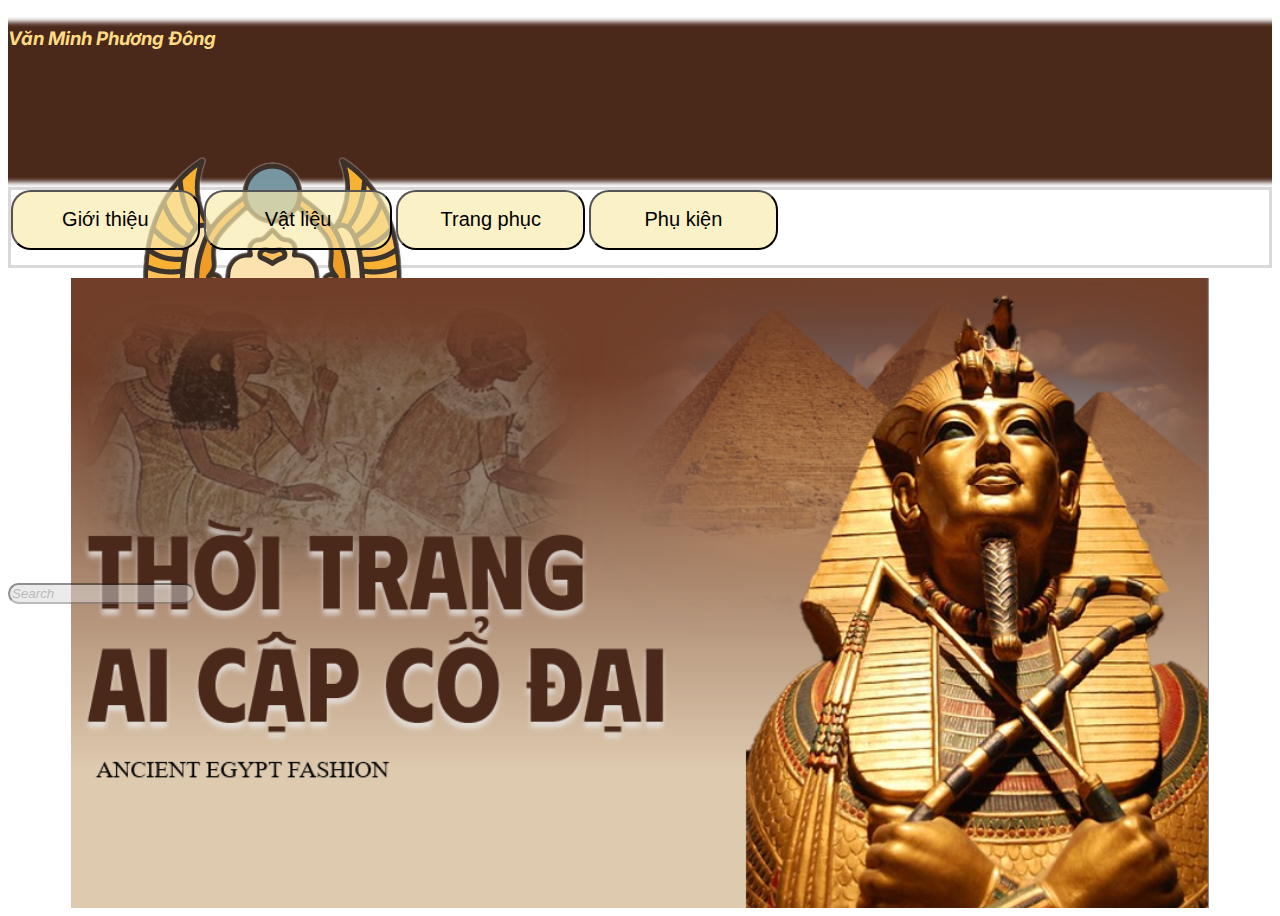
==== index.html @ 1f17ed96 "Create" ====
<!DOCTYPE html>
<html lang="en">
  <head>
    <link
      rel="stylesheet"
      href="https://fonts.googleapis.com/css2?family=Inter:wght@300;400;500;600;700&display=swap"
    />
    <link
      href="https://cdn.jsdelivr.net/npm/bootstrap@5.0.2/dist/css/bootstrap.min.css"
      rel="stylesheet"
      integrity="sha384-EVSTQN3/azprG1Anm3QDgpJLIm9Nao0Yz1ztcQTwFspd3yD65VohhpuuCOmLASjC"
      crossorigin="anonymous"
    />
    <script
      src="https://cdn.jsdelivr.net/npm/bootstrap@5.0.2/dist/js/bootstrap.bundle.min.js"
      integrity="sha384-MrcW6ZMFYlzcLA8Nl+NtUVF0sA7MsXsP1UyJoMp4YLEuNSfAP+JcXn/tWtIaxVXM"
      crossorigin="anonymous"
    ></script>
    <link rel="stylesheet" href="./css/index.css" />
    <meta charset="UTF-8" />
    <meta http-equiv="X-UA-Compatible" content="IE=edge" />
    <meta name="viewport" content="width=device-width, initial-scale=1.0" />
    <title>Giới thiệu</title>
  </head>
  <body>
    <div class="root">
      <div
        class="header p-2 w-100 d-flex justify-content-between"
        style="height: 150px"
      >
        <h3 class="m-2 fw-bold">Văn Minh Phương Đông</h3>
        <img
          src="./public/image/436592366_395880569959717_540741441882770307_n.png"
          alt=""
        />
        <div class="row g-2r m-2">
          <div class="col-auto position-relative">
            <input
              type="text"
              id="search"
              class="form-control"
              placeholder="Search"
            />
            <button
              style="background: none; border: none"
              class="position-absolute"
              href=""
            >
              <svg
                xmlns="http://www.w3.org/2000/svg"
                width="25"
                height="25"
                fill="currentColor"
                class="bi bi-search"
                viewBox="0 0 16 16"
              >
                <path
                  d="M11.742 10.344a6.5 6.5 0 1 0-1.397 1.398h-.001q.044.06.098.115l3.85 3.85a1 1 0 0 0 1.415-1.414l-3.85-3.85a1 1 0 0 0-.115-.1zM12 6.5a5.5 5.5 0 1 1-11 0 5.5 5.5 0 0 1 11 0"
                />
              </svg>
            </button>
          </div>
        </div>
      </div>
      <nav class="navbar">
        <form class="container-fluid d-flex justify-content-around">
          <button class="btn" type="button">Giới thiệu</button>
          <button class="btn" type="button">Vật liệu</button>
          <button class="btn" type="button">Trang phục</button>
          <button class="btn" type="button">Phụ kiện</button>
        </form>
      </nav>
      <div class="body">
        <div class="heading_img">
            <img
              src="./public/image/436428549_1434176687520485_2568845413978070888_n.png"
              alt=""
            />
        </div>
        <div class="body__Content d-flex justify-content-between mb-5">
            <div class="left__body--content">
                <div class="contact__content d-flex justify-content-between">
                    <div class="left__content--contact h-100 d-flex flex-column justify-content-between">
                        <a href=""><svg height="25" viewBox="0 0 48 54" fill="none" xmlns="http://www.w3.org/2000/svg">
                            <path
                            d="M45.6709 52V46.4444C45.6709 43.4976 44.5206 40.6714 42.4732 38.5877C40.4257 36.5039 37.6487 35.3333 34.7532 35.3333H12.9177C10.0222 35.3333 7.2452 36.5039 5.19773 38.5877C3.15026 40.6714 2 43.4976 2 46.4444V52"
                            stroke="black" stroke-width="4" stroke-linecap="round" stroke-linejoin="round" />
                            <path
                            d="M23.8354 24.2222C29.8651 24.2222 34.7532 19.2476 34.7532 13.1111C34.7532 6.97461 29.8651 2 23.8354 2C17.8058 2 12.9177 6.97461 12.9177 13.1111C12.9177 19.2476 17.8058 24.2222 23.8354 24.2222Z"
                            stroke="black" stroke-width="4" stroke-linecap="round" stroke-linejoin="round" />
                        </svg></a>
                    <a href=""><svg height="25" viewBox="0 0 54 55" fill="none" xmlns="http://www.w3.org/2000/svg">
                        <path
                            d="M51.9984 39.5089V47.0509C52.0013 47.751 51.8579 48.4441 51.5774 49.0856C51.2969 49.7271 50.8855 50.3029 50.3696 50.7763C49.8537 51.2496 49.2446 51.61 48.5813 51.8343C47.9181 52.0586 47.2153 52.1419 46.518 52.0789C38.782 51.2383 25.3511 48.5948 24.8223 44.3609C18.748 40.5011 13.5982 35.3512 9.73834 29.277C5.48965 22.7185 2.8456 15.2515 2.02041 7.48073C1.95758 6.78553 2.0402 6.08487 2.26301 5.42335C2.48581 4.76183 2.84391 4.15395 3.31452 3.63841C3.78513 3.12287 4.35792 2.71097 4.99644 2.42893C5.63496 2.1469 6.32521 2.0009 7.02324 2.00024H14.5652C15.7852 1.98824 16.968 2.42028 17.8931 3.21584C18.8182 4.0114 19.4224 5.1162 19.5932 6.3243C19.9115 8.73789 20.5018 11.1077 21.353 13.3886C21.6912 14.2884 21.7644 15.2663 21.5639 16.2065C21.3634 17.1466 20.8976 18.0096 20.2217 18.6931L17.0289 21.8859C20.6077 28.1798 25.8189 33.391 32.1128 36.9698L35.3056 33.777C35.9891 33.1011 36.8521 32.6353 37.7922 32.4348C38.7324 32.2343 39.7103 32.3075 40.6101 32.6457C42.891 33.4968 45.2608 34.0872 47.6744 34.4055C48.8956 34.5778 50.0109 35.1929 50.8082 36.1339C51.6054 37.0748 52.029 38.276 51.9984 39.5089Z"
                            stroke="black" stroke-width="4" stroke-linecap="round" stroke-linejoin="round" />
                    </svg></a>
                    <a href=""><svg height="25" viewBox="0 0 32 54" fill="none" xmlns="http://www.w3.org/2000/svg">
                        <path
                            d="M29.5 2H22C18.6848 2 15.5054 3.31696 13.1612 5.66117C10.817 8.00537 9.5 11.1848 9.5 14.5V22H2V32H9.5V52H19.5V32H27L29.5 22H19.5V14.5C19.5 13.837 19.7634 13.2011 20.2322 12.7322C20.7011 12.2634 21.337 12 22 12H29.5V2Z"
                            stroke="black" stroke-width="4" stroke-linecap="round" stroke-linejoin="round" />
                    </svg></a>
                    <a href="">
                        <svg height="25" viewBox="0 0 45 54" fill="none" xmlns="http://www.w3.org/2000/svg">
                            <path
                                d="M42.9091 22.4545C42.9091 38.3636 22.4545 52 22.4545 52C22.4545 52 2 38.3636 2 22.4545C2 17.0297 4.15503 11.827 7.991 7.991C11.827 4.15503 17.0297 2 22.4545 2C27.8794 2 33.0821 4.15503 36.9181 7.991C40.7541 11.827 42.9091 17.0297 42.9091 22.4545Z"
                                stroke="black" stroke-width="4" stroke-linecap="round" stroke-linejoin="round" />
                            <path
                                d="M22.4545 29.2727C26.2201 29.2727 29.2727 26.2201 29.2727 22.4545C29.2727 18.689 26.2201 15.6364 22.4545 15.6364C18.689 15.6364 15.6364 18.689 15.6364 22.4545C15.6364 26.2201 18.689 29.2727 22.4545 29.2727Z"
                                stroke="black" stroke-width="4" stroke-linecap="round" stroke-linejoin="round" />
                        </svg>
                    </a>
                    </div>
                    <div class="right__content--contact h-100 d-flex flex-column justify-content-between">
                        <a href="">Phan Thị Nhã Phương</a>
                        <a href="">0906069353</a>
                        <a href="">Thoitrangaicap.fb</a>
                        <a href="">Van Lang University</a>
                    </div>

                </div>
                <div class="img">
                    <svg height="470" viewBox="0 0 526 703" fill="none" xmlns="http://www.w3.org/2000/svg"
                        xmlns:xlink="http://www.w3.org/1999/xlink">
                        <rect width="526" height="703" fill="url(#pattern0_14_95)" />
                        <defs>
                            <pattern id="pattern0_14_95" patternContentUnits="objectBoundingBox" width="1" height="1">
                                <use xlink:href="#image0_14_95" transform="matrix(0.0021978 0 0 0.00164444 0 -0.00319979)" />
                            </pattern>
                            <image id="image0_14_95" width="455" height="612"
                                xlink:href="[data-uri]" />
                        </defs>
                    </svg>

                </div>
            </div>
            <div class="right__body--content">
                <h3>Sơ lược về Ai Cập Cổ Đại</h3>
                <p>Ai Cập cổ đại là một nền văn minh cổ đại nằm ở Đông Bắc châu Phi, tập trung dọc theo hạ lưu của sông Nile thuộc khu vực
                đất nước Ai Cập ngày nay. Nền văn minh Ai Cập được thống nhất vào năm 3150 TCN với sự thống nhất chính trị của Thượng và
                Hạ Ai Cập dưới thời vị pharaon đầu tiên. Lịch sử của Ai Cập cổ đại đã trải qua một loạt các thời kỳ vương quốc ổn định
                và các giai đoạn hỗn loạn giữa chúng. Cùng với sự phát triển kinh tế - xã hội, văn minh Ai Cập đạt được nhiều thành tựu
                đáng chú ý như chữ viết, văn học, kiến trúc và các kiến thức khoa học tự nhiên. Có thể nói rằng văn minh Ai Cập là một
                trong những nền văn minh phát triển rực rỡ nhất của thế giới cổ đại mà tầm ảnh hưởng xuyên không gian và thời gian. Cho
                đến nay, những thành tựu ấy vẫn làm cho chúng ta thán phục và ngạc nhiên trước sức sáng tạo kì diệu của Ai Cập thời cổ
                đại.</p>
            </div>
        </div>
      </div>
      <div class="footer"></div>
    </div>
  </body>
</html>
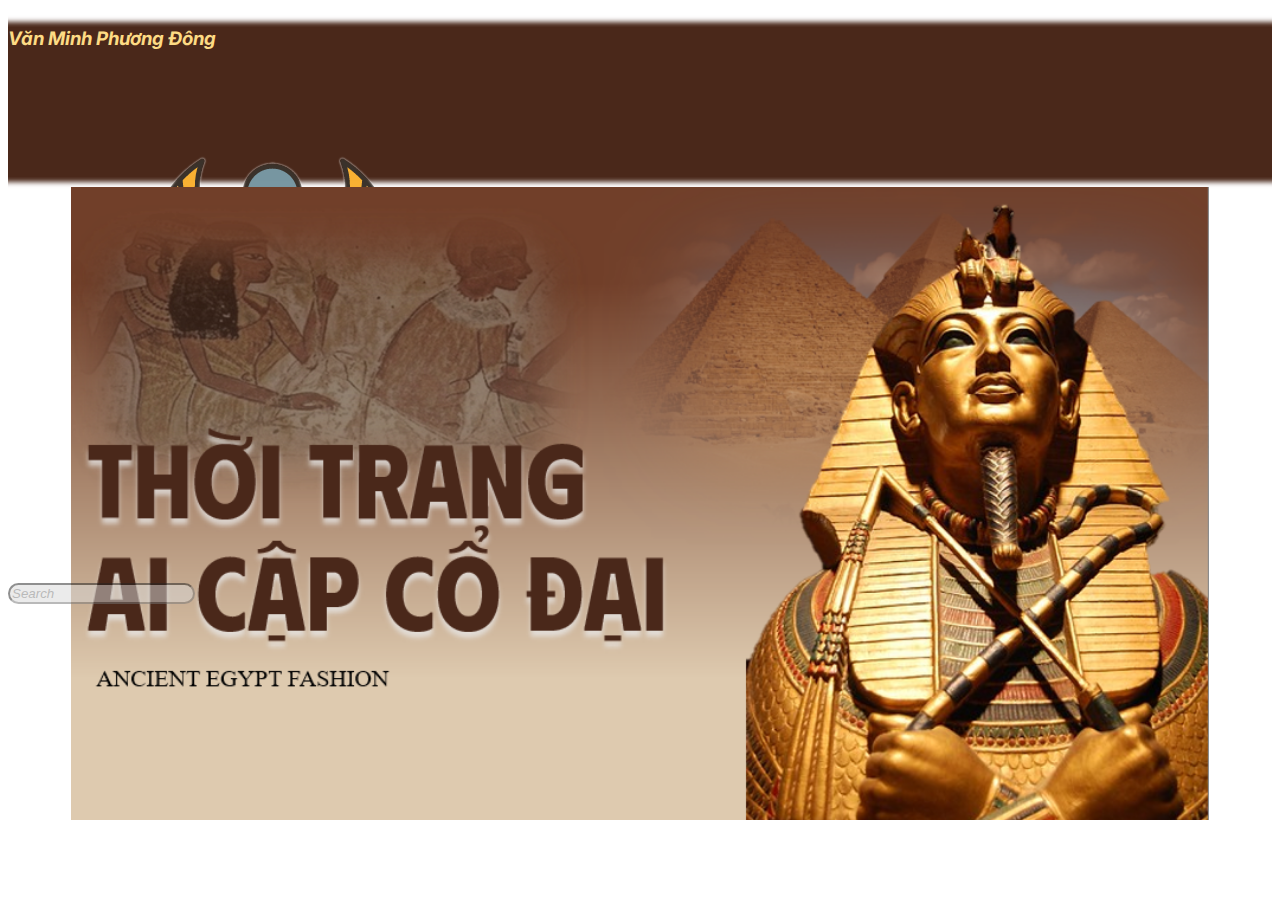
==== commit 50d5d69a: "Update" ====
--- a/index.html
+++ b/index.html
@@ -1,51 +1,26 @@
 <!DOCTYPE html>
 <html lang="en">
-  <head>
-    <link
-      rel="stylesheet"
-      href="https://fonts.googleapis.com/css2?family=Inter:wght@300;400;500;600;700&display=swap"
-    />
-    <link
-      href="https://cdn.jsdelivr.net/npm/bootstrap@5.0.2/dist/css/bootstrap.min.css"
-      rel="stylesheet"
-      integrity="sha384-EVSTQN3/azprG1Anm3QDgpJLIm9Nao0Yz1ztcQTwFspd3yD65VohhpuuCOmLASjC"
-      crossorigin="anonymous"
-    />
-    <script
-      src="https://cdn.jsdelivr.net/npm/bootstrap@5.0.2/dist/js/bootstrap.bundle.min.js"
-      integrity="sha384-MrcW6ZMFYlzcLA8Nl+NtUVF0sA7MsXsP1UyJoMp4YLEuNSfAP+JcXn/tWtIaxVXM"
-      crossorigin="anonymous"
-    ></script>
+
+<head>
+    <link rel="stylesheet" href="https://fonts.googleapis.com/css2?family=Inter:wght@300;400;500;600;700&display=swap" />
+    <link href="https://cdn.jsdelivr.net/npm/bootstrap@5.0.2/dist/css/bootstrap.min.css" rel="stylesheet" integrity="sha384-EVSTQN3/azprG1Anm3QDgpJLIm9Nao0Yz1ztcQTwFspd3yD65VohhpuuCOmLASjC" crossorigin="anonymous" />
+    <script src="https://cdn.jsdelivr.net/npm/bootstrap@5.0.2/dist/js/bootstrap.bundle.min.js" integrity="sha384-MrcW6ZMFYlzcLA8Nl+NtUVF0sA7MsXsP1UyJoMp4YLEuNSfAP+JcXn/tWtIaxVXM" crossorigin="anonymous"></script>
     <link rel="stylesheet" href="./css/index.css" />
     <meta charset="UTF-8" />
     <meta http-equiv="X-UA-Compatible" content="IE=edge" />
     <meta name="viewport" content="width=device-width, initial-scale=1.0" />
     <title>Giới thiệu</title>
-  </head>
-  <body>
+</head>
+
+<body>
     <div class="root">
-      <div
-        class="header p-2 w-100 d-flex justify-content-between"
-        style="height: 150px"
-      >
-        <h3 class="m-2 fw-bold">Văn Minh Phương Đông</h3>
-        <img
-          src="./public/image/436592366_395880569959717_540741441882770307_n.png"
-          alt=""
-        />
-        <div class="row g-2r m-2">
-          <div class="col-auto position-relative">
-            <input
-              type="text"
-              id="search"
-              class="form-control"
-              placeholder="Search"
-            />
-            <button
-              style="background: none; border: none"
-              class="position-absolute"
-              href=""
-            >
+        <div class="header p-2 w-100 d-flex justify-content-between" style="height: 150px">
+            <h3 class="m-2 fw-bold">Văn Minh Phương Đông</h3>
+            <img src="./public/image/436592366_395880569959717_540741441882770307_n.png" alt="" />
+            <div class="row g-2r m-2">
+                <div class="col-auto position-relative">
+                    <input type="text" id="search" class="form-control" placeholder="Search" />
+                    <button style="background: none; border: none" class="position-absolute" href="">
               <svg
                 xmlns="http://www.w3.org/2000/svg"
                 width="25"
@@ -59,29 +34,19 @@
                 />
               </svg>
             </button>
-          </div>
+                </div>
+            </div>
         </div>
-      </div>
-      <nav class="navbar">
-        <form class="container-fluid d-flex justify-content-around">
-          <button class="btn" type="button">Giới thiệu</button>
-          <button class="btn" type="button">Vật liệu</button>
-          <button class="btn" type="button">Trang phục</button>
-          <button class="btn" type="button">Phụ kiện</button>
-        </form>
-      </nav>
-      <div class="body">
-        <div class="heading_img">
-            <img
-              src="./public/image/436428549_1434176687520485_2568845413978070888_n.png"
-              alt=""
-            />
-        </div>
-        <div class="body__Content d-flex justify-content-between mb-5">
-            <div class="left__body--content">
-                <div class="contact__content d-flex justify-content-between">
-                    <div class="left__content--contact h-100 d-flex flex-column justify-content-between">
-                        <a href=""><svg height="25" viewBox="0 0 48 54" fill="none" xmlns="http://www.w3.org/2000/svg">
+
+        <div class="body">
+            <div class="heading_img">
+                <img src="./public/image/436428549_1434176687520485_2568845413978070888_n.png" alt="" />
+            </div>
+            <div class="body__Content d-flex justify-content-between mb-5">
+                <div class="left__body--content">
+                    <div class="contact__content d-flex justify-content-between">
+                        <div class="left__content--contact h-100 d-flex flex-column justify-content-between">
+                            <a href=""><svg height="25" viewBox="0 0 48 54" fill="none" xmlns="http://www.w3.org/2000/svg">
                             <path
                             d="M45.6709 52V46.4444C45.6709 43.4976 44.5206 40.6714 42.4732 38.5877C40.4257 36.5039 37.6487 35.3333 34.7532 35.3333H12.9177C10.0222 35.3333 7.2452 36.5039 5.19773 38.5877C3.15026 40.6714 2 43.4976 2 46.4444V52"
                             stroke="black" stroke-width="4" stroke-linecap="round" stroke-linejoin="round" />
@@ -89,18 +54,18 @@
                             d="M23.8354 24.2222C29.8651 24.2222 34.7532 19.2476 34.7532 13.1111C34.7532 6.97461 29.8651 2 23.8354 2C17.8058 2 12.9177 6.97461 12.9177 13.1111C12.9177 19.2476 17.8058 24.2222 23.8354 24.2222Z"
                             stroke="black" stroke-width="4" stroke-linecap="round" stroke-linejoin="round" />
                         </svg></a>
-                    <a href=""><svg height="25" viewBox="0 0 54 55" fill="none" xmlns="http://www.w3.org/2000/svg">
+                            <a href=""><svg height="25" viewBox="0 0 54 55" fill="none" xmlns="http://www.w3.org/2000/svg">
                         <path
                             d="M51.9984 39.5089V47.0509C52.0013 47.751 51.8579 48.4441 51.5774 49.0856C51.2969 49.7271 50.8855 50.3029 50.3696 50.7763C49.8537 51.2496 49.2446 51.61 48.5813 51.8343C47.9181 52.0586 47.2153 52.1419 46.518 52.0789C38.782 51.2383 25.3511 48.5948 24.8223 44.3609C18.748 40.5011 13.5982 35.3512 9.73834 29.277C5.48965 22.7185 2.8456 15.2515 2.02041 7.48073C1.95758 6.78553 2.0402 6.08487 2.26301 5.42335C2.48581 4.76183 2.84391 4.15395 3.31452 3.63841C3.78513 3.12287 4.35792 2.71097 4.99644 2.42893C5.63496 2.1469 6.32521 2.0009 7.02324 2.00024H14.5652C15.7852 1.98824 16.968 2.42028 17.8931 3.21584C18.8182 4.0114 19.4224 5.1162 19.5932 6.3243C19.9115 8.73789 20.5018 11.1077 21.353 13.3886C21.6912 14.2884 21.7644 15.2663 21.5639 16.2065C21.3634 17.1466 20.8976 18.0096 20.2217 18.6931L17.0289 21.8859C20.6077 28.1798 25.8189 33.391 32.1128 36.9698L35.3056 33.777C35.9891 33.1011 36.8521 32.6353 37.7922 32.4348C38.7324 32.2343 39.7103 32.3075 40.6101 32.6457C42.891 33.4968 45.2608 34.0872 47.6744 34.4055C48.8956 34.5778 50.0109 35.1929 50.8082 36.1339C51.6054 37.0748 52.029 38.276 51.9984 39.5089Z"
                             stroke="black" stroke-width="4" stroke-linecap="round" stroke-linejoin="round" />
                     </svg></a>
-                    <a href=""><svg height="25" viewBox="0 0 32 54" fill="none" xmlns="http://www.w3.org/2000/svg">
+                            <a href=""><svg height="25" viewBox="0 0 32 54" fill="none" xmlns="http://www.w3.org/2000/svg">
                         <path
                             d="M29.5 2H22C18.6848 2 15.5054 3.31696 13.1612 5.66117C10.817 8.00537 9.5 11.1848 9.5 14.5V22H2V32H9.5V52H19.5V32H27L29.5 22H19.5V14.5C19.5 13.837 19.7634 13.2011 20.2322 12.7322C20.7011 12.2634 21.337 12 22 12H29.5V2Z"
                             stroke="black" stroke-width="4" stroke-linecap="round" stroke-linejoin="round" />
                     </svg></a>
-                    <a href="">
-                        <svg height="25" viewBox="0 0 45 54" fill="none" xmlns="http://www.w3.org/2000/svg">
+                            <a href="">
+                                <svg height="25" viewBox="0 0 45 54" fill="none" xmlns="http://www.w3.org/2000/svg">
                             <path
                                 d="M42.9091 22.4545C42.9091 38.3636 22.4545 52 22.4545 52C22.4545 52 2 38.3636 2 22.4545C2 17.0297 4.15503 11.827 7.991 7.991C11.827 4.15503 17.0297 2 22.4545 2C27.8794 2 33.0821 4.15503 36.9181 7.991C40.7541 11.827 42.9091 17.0297 42.9091 22.4545Z"
                                 stroke="black" stroke-width="4" stroke-linecap="round" stroke-linejoin="round" />
@@ -108,19 +73,18 @@
                                 d="M22.4545 29.2727C26.2201 29.2727 29.2727 26.2201 29.2727 22.4545C29.2727 18.689 26.2201 15.6364 22.4545 15.6364C18.689 15.6364 15.6364 18.689 15.6364 22.4545C15.6364 26.2201 18.689 29.2727 22.4545 29.2727Z"
                                 stroke="black" stroke-width="4" stroke-linecap="round" stroke-linejoin="round" />
                         </svg>
-                    </a>
+                            </a>
+                        </div>
+                        <div class="right__content--contact h-100 d-flex flex-column justify-content-between">
+                            <a href="">Phan Thị Nhã Phương</a>
+                            <a href="">0906069353</a>
+                            <a href="">Thoitrangaicap.fb</a>
+                            <a href="">Van Lang University</a>
+                        </div>
+
                     </div>
-                    <div class="right__content--contact h-100 d-flex flex-column justify-content-between">
-                        <a href="">Phan Thị Nhã Phương</a>
-                        <a href="">0906069353</a>
-                        <a href="">Thoitrangaicap.fb</a>
-                        <a href="">Van Lang University</a>
-                    </div>
-
-                </div>
-                <div class="img">
-                    <svg height="470" viewBox="0 0 526 703" fill="none" xmlns="http://www.w3.org/2000/svg"
-                        xmlns:xlink="http://www.w3.org/1999/xlink">
+                    <div class="img">
+                        <svg height="470" viewBox="0 0 526 703" fill="none" xmlns="http://www.w3.org/2000/svg" xmlns:xlink="http://www.w3.org/1999/xlink">
                         <rect width="526" height="703" fill="url(#pattern0_14_95)" />
                         <defs>
                             <pattern id="pattern0_14_95" patternContentUnits="objectBoundingBox" width="1" height="1">
@@ -131,22 +95,90 @@
                         </defs>
                     </svg>
 
+                    </div>
+                </div>
+                <div class="right__body--content">
+                    <h3>Sơ lược về thời trang Ai Cập Cổ Đại</h3>
+                    <p>Ai Cập cổ đại là một nền văn minh cổ đại nằm ở Đông Bắc châu Phi, tập trung dọc theo hạ lưu của sông Nile thuộc khu vực đất nước Ai Cập ngày nay. Thời trang Ai Cập cổ đại, phát triển từ khoảng 3100 TCN đến 332 TCN, là biểu tượng của văn hóa, lịch sử và quyền lực trong xã hội pharaon. Trang phục Ai Cập cổ đại là một phần không thể thiếu của văn hóa và lịch sử Ai Cập. Nó giúp tái hiện lại cuộc sống, niềm tin và giá trị của người dân Ai Cập cổ đại, đồng thời cũng phản ánh sự phát triển của nền văn hóa và nghệ thuật của thời kỳ đó. Là một tác phẩm nghệ thuật trong việc sử dụng màu sắc, họa tiết, và trang sức. Chúng không chỉ làm nổi bật vẻ đẹp của người mặc mà còn là một phần của di sản nghệ thuật đỉnh cao của loài người từng tìm thấy. 
+                        
+                    </p>
                 </div>
             </div>
-            <div class="right__body--content">
-                <h3>Sơ lược về Ai Cập Cổ Đại</h3>
-                <p>Ai Cập cổ đại là một nền văn minh cổ đại nằm ở Đông Bắc châu Phi, tập trung dọc theo hạ lưu của sông Nile thuộc khu vực
-                đất nước Ai Cập ngày nay. Nền văn minh Ai Cập được thống nhất vào năm 3150 TCN với sự thống nhất chính trị của Thượng và
-                Hạ Ai Cập dưới thời vị pharaon đầu tiên. Lịch sử của Ai Cập cổ đại đã trải qua một loạt các thời kỳ vương quốc ổn định
-                và các giai đoạn hỗn loạn giữa chúng. Cùng với sự phát triển kinh tế - xã hội, văn minh Ai Cập đạt được nhiều thành tựu
-                đáng chú ý như chữ viết, văn học, kiến trúc và các kiến thức khoa học tự nhiên. Có thể nói rằng văn minh Ai Cập là một
-                trong những nền văn minh phát triển rực rỡ nhất của thế giới cổ đại mà tầm ảnh hưởng xuyên không gian và thời gian. Cho
-                đến nay, những thành tựu ấy vẫn làm cho chúng ta thán phục và ngạc nhiên trước sức sáng tạo kì diệu của Ai Cập thời cổ
-                đại.</p>
+            <div class="content__below">
+                <div class="content__show--wrap first-content_wrap d-flex flex-row-reverse justify-content-between">
+                    <img src="./public/image/Fashion/CayLanh.jpg" alt="" class="img__content">
+                    <div class="content__detail">
+                        <h4>Vật liệu và kỹ thuật làm trang phục</h4>
+                        <form action="./VatLieu.html" target="my_iframe" enctype="multipart/form-data">
+                            <p>• Vật liệu trang phục<button type="submit" class="btn__control" data-bs-toggle="modal" data-bs-whatever="./public/image/Fashion/vatlieu.jpg" data-bs-target="#exampleModal">Chi tiết</button></p>
+                        </form>
+                        <form action="./kythuat.html" target="my_iframe" enctype="multipart/form-data">
+                            <p>• Kỹ thuật làm trang phục<button type="submit" class="btn__control" data-bs-toggle="modal" data-bs-whatever="./public/image/Fashion/KythuatVailanh.jpg" data-bs-target="#exampleModal">Chi tiết</button></p>
+                        </form>
+                    </div>
+                </div>
+                <div class="content__show--wrap d-flex">
+                    <img src="./public/image/Fashion/Ai-cap-co-dai-va-suc-anh-huong-voi-thoi-trang-hien-dai-2-1656490127-149-width1000height1162.jpg" alt="" class="img__content">
+                    <div class="content__detail">
+                        <h4>Trang phục của thường dân</h4>
+                        <form action="./MenFashion.html" target="my_iframe" enctype="multipart/form-data">
+                            <p>• Trang phục cho nam giới<button type="submit" data-bs-toggle="modal" data-bs-whatever="./public/image/Fashion/ManPicture.jpg" data-bs-target="#exampleModal">Chi tiết</button></p>
+                        </form>
+                        <form action="./FeMaleFashion.html" target="my_iframe" enctype="multipart/form-data">
+                            <p>• Trang phục cho nữ giới<button type="submit" data-bs-toggle="modal" data-bs-whatever="./public/image/Fashion/FeMalePicture.jpg"  data-bs-target="#exampleModal">Chi tiết</button></p>
+                        </form>
+                         <form action="./KidFashion.html" target="my_iframe" enctype="multipart/form-data">
+                            <p>• Trang phục cho trẻ em<button type="submit" data-bs-toggle="modal" data-bs-whatever="./public/image/Fashion/poorkidpic.jpg"  data-bs-target="#exampleModal">Chi tiết</button></p>    
+                        </form>
+                    </div>
+                </div>
+                <div class="content__show--wrap second-content_wrap d-flex flex-row-reverse justify-content-between">
+                    <img src="./public/image/Fashion/CayLanh.jpg" alt="" class="img__content">
+                    <div class="content__detail">
+                        <h4>Phụ kiện và trang sức</h4>
+                        <form action="./tocgia.html" target="my_iframe" enctype="multipart/form-data">
+                            <p>• Tóc giả<button type="submit" class="btn__control" data-bs-toggle="modal" data-bs-whatever="./public/image/Fashion/tocgia.jpg" data-bs-target="#exampleModal">Chi tiết</button></p>
+                        </form>
+                        <form action="./dep.html" target="my_iframe" enctype="multipart/form-data">
+                            <p>• Dép<button type="submit" class="btn__control" data-bs-toggle="modal" data-bs-whatever="./public/image/Fashion/dep1.jpg" data-bs-target="#exampleModal">Chi tiết</button></p>
+                        </form>
+                        <form action="./trangsuc.html" target="my_iframe" enctype="multipart/form-data">
+                            <p>• Trang sức<button type="submit" class="btn__control" data-bs-toggle="modal" data-bs-whatever="./public/image/Fashion/trangsucmain.jpg" data-bs-target="#exampleModal">Chi tiết</button></p>
+                        </form>
+                         <form action="./trangdiem.html" target="my_iframe" enctype="multipart/form-data">
+                            <p>• Trang điểm<button type="submit" class="btn__control" data-bs-toggle="modal" data-bs-whatever="./public/image/Fashion/trangdiem.jpg" data-bs-target="#exampleModal">Chi tiết</button></p>
+                        </form>
+                        
+                         <form action="./nuochoa.html" target="my_iframe" enctype="multipart/form-data">
+                            <p>• Nước hoa <button type="submit" class="btn__control" data-bs-toggle="modal" data-bs-whatever="./public/image/Fashion/nuochoa.jpg" data-bs-target="#exampleModal">Chi tiết</button></p>
+                        </form>
+                    </div>
+                </div>
+            </div>
+        <div class="footer"></div>
+        <div class="modal fade" id="exampleModal" tabindex="-1" aria-labelledby="exampleModalLabel" aria-hidden="true">
+            <div class="modal-dialog modal-fullscreen">
+                <div class="modal-content">
+                    <div class="modal-body">
+                        <img src="" alt="">
+                        <iframe class="iframe__show" name="my_iframe"></iframe>
+                    </div>
+                    <div class="modal-footer">
+                        <button type="button" class="btn btn-secondary" data-bs-dismiss="modal">Close</button>
+                    </div>
+                </div>
             </div>
         </div>
-      </div>
-      <div class="footer"></div>
     </div>
-  </body>
-</html>
+</body>
+<script>
+    var exampleModal = document.getElementById('exampleModal')
+    exampleModal.addEventListener('show.bs.modal', function(event) {
+        var button = event.relatedTarget
+        var recipient = button.getAttribute('data-bs-whatever')
+        var modalBodyInput = exampleModal.querySelector('.modal-body img')
+        modalBodyInput.src = recipient
+    })
+</script>
+
+</html>--- a/css/index.css
+++ b/css/index.css
@@ -1,46 +1,52 @@
-:root{
+:root {
     --primary-color--: #4A281A;
     --secondary0-color--: #4A281A;
-    --thirst--color--:#D9D9D9;
-    --Focus--:#907A42;
-    --uFocus--:#F9EAAD;
-    --text--:#FDDB84
-}
-body{
+    --thirst--color--: #D9D9D9;
+    --Focus--: #907A42;
+    --uFocus--: #F9EAAD;
+    --text--: #FDDB84
+}
+
+body {
     font-family: 'Inter', sans-serif;
 }
-.root{
+
+.root {
     width: 100%;
     height: 100vh;
     font-family: 'Inter', sans-serif;
     overflow-x: hidden;
 }
 
-.header{
+.header {
     background-color: var(--primary-color--);
     color: var(--text--);
-    box-shadow: 0 0 5px 5px var(--primary-color--) ;
+    box-shadow: 0 0 5px 5px var(--primary-color--);
     margin-bottom: 10px;
     font-style: italic;
 }
-.col-auto button{
+
+.col-auto button {
     color: #000;
     right: 7%;
     top: 2%;
 }
-.col-auto input{
+
+.col-auto input {
     background-color: var(--thirst--color--);
     font-style: italic;
     opacity: 0.5;
     border-radius: 50px;
 }
-.navbar{
+
+.navbar {
     height: 75px;
     border: 3px solid #D9D9D9;
     padding: 0;
     margin-bottom: 10px;
 }
-.navbar button{
+
+.navbar button {
     height: 60px;
     line-height: 38.73px;
     font-size: 20px;
@@ -48,56 +54,161 @@
     border-radius: 20px;
     width: 15%;
 }
-.navbar button:hover{
+
+.navbar button:hover {
     background-color: #907A42;
 }
+
 .active {
     background-color: #907A42;
 }
-.heading_img{
+
+.heading_img {
     text-align: center;
 }
-.heading_img img{
+
+.heading_img img {
     width: 90%;
 }
-.body__Content{
+
+.body__Content {
     margin-top: 30px;
     width: 90%;
     margin-left: 5%;
     padding: 5%;
 }
-.body__Content .contact__content{
+
+.body__Content .contact__content {
     height: 250px;
-    padding: 10%;
+    padding: 12% 20%;
     background-color: rgba(253, 219, 132, 0.15);
 }
-.contact__content a{
+
+.contact__content a {
     text-decoration: none;
     color: #000000;
     font-weight: 800;
     font-style: italic;
 }
-.left__body--content{
+
+.left__body--content {
     width: 30%;
 }
-.right__content--contact{
+
+.right__content--contact {
     opacity: 0.3;
 }
-.left__body--content .img{
+
+.left__body--content .img {
     margin-top: 60px;
 }
-.right__body--content{
+
+.right__body--content {
     width: 50%;
-    height: 780px;
+    height: fit-content;
     background-color: rgba(217, 217, 217, 1);
     padding-left: 4.5%;
-        padding-right: 4.5%;
+    padding-right: 4.5%;
+    padding-bottom: 10%;
     font-size: 21px;
 }
-.right__body--content h3{
+
+.right__body--content h3 {
     text-align: center;
     font-weight: 800;
     color: rgba(144, 122, 66, 1);
     margin-bottom: 40px;
     margin-top: 40px;
+}
+
+.content__below {
+    margin: 5%;
+}
+
+.content__show--wrap {
+    background-color: rgba(253, 219, 132, 0.15);
+    width: 100%;
+    height: fit-content;
+    border-radius: 40px;
+    margin-bottom: 10%;
+}
+
+.img__content {
+    max-width: 40%;
+    height: 500px;
+    object-fit: cover;object-position: 50% 50%;
+}
+
+.content__detail {
+    padding: 5% 0 0 10%;
+    font-style: italic;
+    width: 50%;
+}
+
+.content__detail h4 {
+    font-weight: 800;
+}
+
+.content__detail form {
+    font-style: normal;
+    font-weight: 600;
+    font-size: 18px;
+    margin-top: 50px;
+}
+
+.content__detail form button {
+    border-radius: 15px;
+    background-color: var(--primary-color--);
+    border: none;
+    cursor: pointer;
+    color: #fff;
+    padding: 2% 10% 2% 10%;
+    margin-left: 5%;
+    height: fit-content;
+    width: max-content;
+}
+
+.content__detail form button:hover {
+    background-color: var(--Focus--);
+    color: white;
+}
+
+.iframe__show {
+    width: 70%;
+    height: 100%;
+    overflow-x: hidden;
+}
+
+.modal-body {
+    display: flex;
+    justify-content: space-around;
+}
+
+.modal-body img {
+    max-width: 40%;
+    object-fit: cover;
+        object-position: 50% 50%;
+}
+.first-content_wrap{
+    background-color: var(--secondary0-color--);
+    color: white;
+}
+.first-content_wrap .btn__control{
+    background-color: var(--thirst--color--);
+    color: #000;
+}
+.second-content_wrap{
+    background-color: var(--uFocus--);
+    color: black;
+}
+.second-content_wrap .content__detail{
+    padding-bottom: 10%;
+
+}
+.second-content_wrap .btn__control:hover {
+    color: black;
+    background-color: var(--text--);
+}
+.second-content_wrap .img__content{
+    height: 740px;
 }